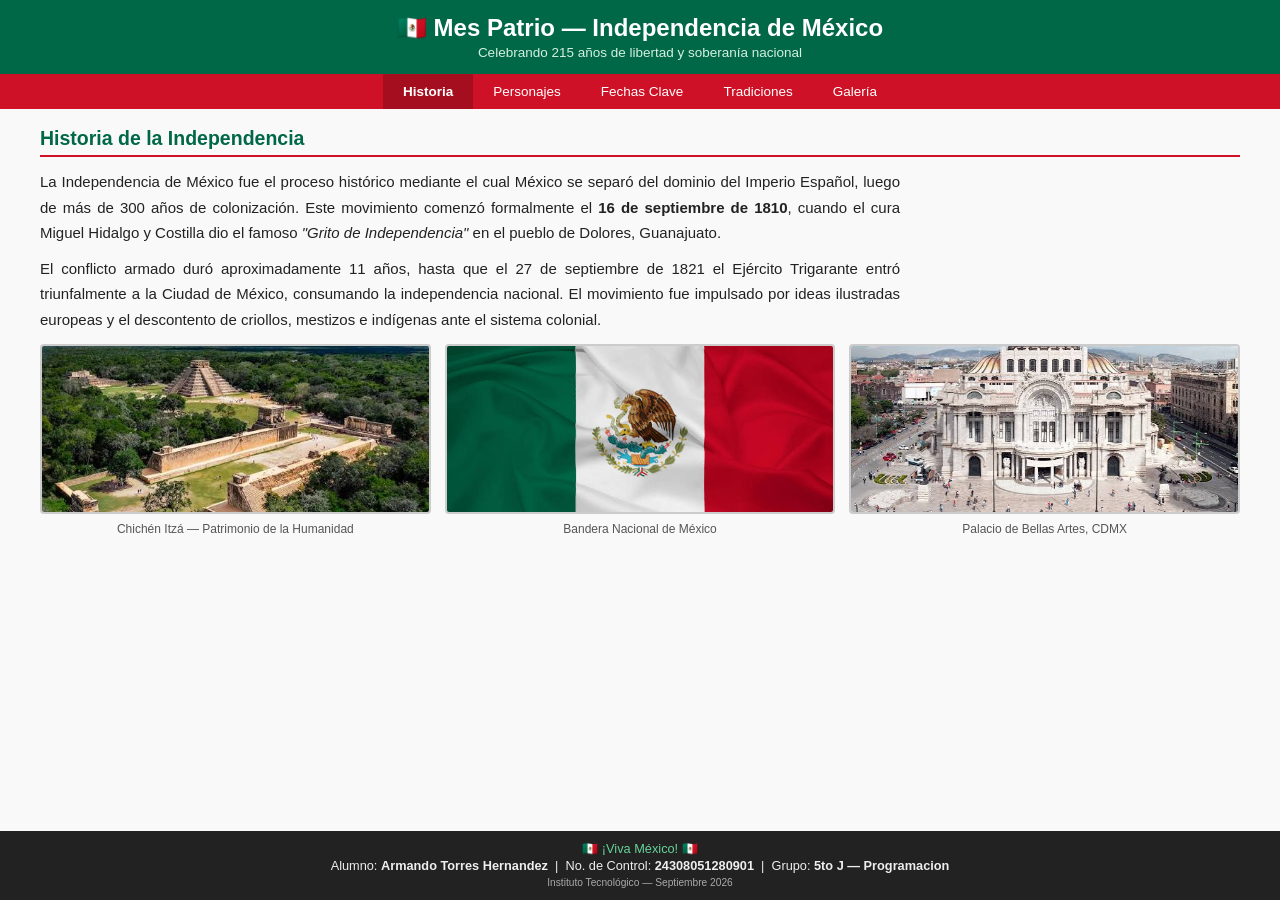
==== index.html @ 2c3e9cab "Add files via upload" ====
<!DOCTYPE html>
<html lang="es">
<head>
  <meta charset="UTF-8" />
  <meta name="viewport" content="width=device-width, initial-scale=1.0" />
  <title>Independencia de México - Mes Patrio</title>

  <style>
    * {
      margin: 0;
      padding: 0;
      box-sizing: border-box;
    }

    /* La página ocupa exactamente la ventana, sin scroll */
    html, body {
      height: 100%;
      overflow: hidden;
      font-family: Arial, sans-serif;
      font-size: 15px;
      color: #222;
      background-color: #f9f9f9;
    }

    /* Layout vertical fijo */
    body {
      display: flex;
      flex-direction: column;
    }

    /* ===== ENCABEZADO ===== */
    header {
      background-color: #006847;
      color: white;
      text-align: center;
      padding: 14px 20px;
      flex-shrink: 0;
    }

    header h1 {
      font-size: 1.6em;
      margin-bottom: 3px;
    }

    header p {
      font-size: 0.9em;
      color: #d4f0e0;
    }

    /* ===== BARRA DE NAVEGACIÓN ===== */
    nav {
      background-color: #ce1126;
      display: flex;
      justify-content: center;
      flex-shrink: 0;
    }

    nav a {
      color: white;
      text-decoration: none;
      padding: 10px 20px;
      font-size: 0.9em;
      cursor: pointer;
      display: inline-block;
    }

    nav a:hover {
      background-color: #a50e1f;
    }

    nav a.activo {
      background-color: #a50e1f;
      font-weight: bold;
    }

    /* ===== ÁREA DE CONTENIDO (ocupa el espacio que queda) ===== */
    main {
      flex: 1;
      overflow: hidden;        /* el main NO tiene scroll */
      position: relative;
    }

    /* Cada sección ocupa todo el main y se oculta por defecto */
    .seccion {
      display: none;
      height: 100%;
      padding: 18px 40px;
      overflow-y: auto;        /* si el contenido es largo, scroll interno */
    }

    .seccion.visible {
      display: block;
    }

    .seccion h2 {
      font-size: 1.3em;
      color: #006847;
      border-bottom: 2px solid #ce1126;
      padding-bottom: 5px;
      margin-bottom: 12px;
    }

    .seccion p {
      line-height: 1.7;
      margin-bottom: 10px;
      text-align: justify;
      max-width: 860px;
    }

    /* Imágenes en fila */
    .img-bloque {
      display: flex;
      gap: 14px;
      margin-top: 12px;
      flex-wrap: wrap;
    }

    .img-bloque figure {
      flex: 1;
      min-width: 180px;
      text-align: center;
    }

    .img-bloque figure img {
      width: 100%;
      height: 170px;
      object-fit: cover;
      border: 2px solid #ccc;
      border-radius: 4px;
    }

    .img-bloque figure figcaption {
      font-size: 0.8em;
      color: #555;
      margin-top: 5px;
    }

    /* Lista personajes */
    .lista-personajes {
      list-style: disc;
      padding-left: 22px;
      line-height: 2;
    }

    .lista-personajes li span {
      font-weight: bold;
      color: #006847;
    }

    /* Tabla */
    table {
      width: 100%;
      border-collapse: collapse;
      margin-top: 12px;
    }

    table th {
      background-color: #006847;
      color: white;
      padding: 9px;
      text-align: left;
    }

    table td {
      padding: 9px;
      border-bottom: 1px solid #ddd;
    }

    table tr:nth-child(even) {
      background-color: #f0f0f0;
    }

    /* ===== FOOTER ===== */
    footer {
      background-color: #222;
      color: #eee;
      text-align: center;
      padding: 10px 20px;
      font-size: 0.85em;
      flex-shrink: 0;
    }

    footer p {
      margin-bottom: 2px;
    }

    footer .verde {
      color: #66d49a;
    }
  </style>
</head>
<body>

  <!-- ENCABEZADO -->
  <header>
    <h1>🇲🇽 Mes Patrio — Independencia de México</h1>
    <p>Celebrando 215 años de libertad y soberanía nacional</p>
  </header>

  <!-- BARRA DE NAVEGACIÓN -->
  <nav>
    <a onclick="mostrar('historia')"    id="tab-historia"     class="activo">Historia</a>
    <a onclick="mostrar('personajes')"  id="tab-personajes">Personajes</a>
    <a onclick="mostrar('fechas')"      id="tab-fechas">Fechas Clave</a>
    <a onclick="mostrar('tradiciones')" id="tab-tradiciones">Tradiciones</a>
    <a onclick="mostrar('galeria')"     id="tab-galeria">Galería</a>
  </nav>

  <!-- CUERPO PRINCIPAL -->
  <main>

    <!-- SECCIÓN 1: Historia -->
    <div class="seccion visible" id="historia">
      <h2>Historia de la Independencia</h2>
      <p>
        La Independencia de México fue el proceso histórico mediante el cual México se separó
        del dominio del Imperio Español, luego de más de 300 años de colonización. Este movimiento
        comenzó formalmente el <strong>16 de septiembre de 1810</strong>, cuando el cura Miguel
        Hidalgo y Costilla dio el famoso <em>"Grito de Independencia"</em> en el pueblo de Dolores,
        Guanajuato.
      </p>
      <p>
        El conflicto armado duró aproximadamente 11 años, hasta que el 27 de septiembre de 1821
        el Ejército Trigarante entró triunfalmente a la Ciudad de México, consumando la
        independencia nacional. El movimiento fue impulsado por ideas ilustradas europeas y el
        descontento de criollos, mestizos e indígenas ante el sistema colonial.
      </p>
      <div class="img-bloque">
        <figure>
          <img src="chichen.png" alt="Chichen Itza" />
          <figcaption>Chichén Itzá — Patrimonio de la Humanidad</figcaption>
        </figure>
        <figure>
          <img src="bandera.png" alt="Bandera de México" />
          <figcaption>Bandera Nacional de México</figcaption>
        </figure>
        <figure>
          <img src="palacio.png" alt="Palacio de Bellas Artes" />
          <figcaption>Palacio de Bellas Artes, CDMX</figcaption>
        </figure>
      </div>
    </div>

    <!-- SECCIÓN 2: Personajes -->
    <div class="seccion" id="personajes">
      <h2>Personajes Principales</h2>
      <p>Muchos hombres y mujeres participaron en la lucha por la independencia. Los más destacados fueron:</p>
      <ul class="lista-personajes">
        <li><span>Miguel Hidalgo y Costilla</span> — Cura de Dolores, dio inicio al movimiento el 16 de septiembre de 1810.</li>
        <li><span>José María Morelos y Pavón</span> — Caudillo militar que dirigió la causa tras la muerte de Hidalgo.</li>
        <li><span>Ignacio Allende</span> — Capitán del ejército criollo, aliado clave de Hidalgo.</li>
        <li><span>Josefa Ortiz de Domínguez</span> — "La Corregidora", heroína que alertó a los conspiradores.</li>
        <li><span>Vicente Guerrero</span> — Insurgente que continuó la lucha hasta la consumación.</li>
        <li><span>Agustín de Iturbide</span> — Firmó el Plan de Iguala y consumó la independencia en 1821.</li>
      </ul>
    </div>

    <!-- SECCIÓN 3: Fechas Clave -->
    <div class="seccion" id="fechas">
      <h2>Fechas Clave</h2>
      <p>A continuación se presentan los eventos más importantes del proceso de independencia:</p>
      <table>
        <thead>
          <tr>
            <th>Fecha</th>
            <th>Evento</th>
          </tr>
        </thead>
        <tbody>
          <tr>
            <td>16 de septiembre de 1810</td>
            <td>Grito de Independencia en Dolores, Guanajuato</td>
          </tr>
          <tr>
            <td>30 de julio de 1811</td>
            <td>Fusilamiento de Miguel Hidalgo en Chihuahua</td>
          </tr>
          <tr>
            <td>6 de noviembre de 1813</td>
            <td>Solemne Acta de la Declaración de Independencia de la América Septentrional</td>
          </tr>
          <tr>
            <td>22 de diciembre de 1815</td>
            <td>Fusilamiento de José María Morelos en Ecatepec</td>
          </tr>
          <tr>
            <td>24 de febrero de 1821</td>
            <td>Proclamación del Plan de Iguala por Agustín de Iturbide</td>
          </tr>
          <tr>
            <td>27 de septiembre de 1821</td>
            <td>Consumación de la Independencia — Entrada del Ejército Trigarante a la CDMX</td>
          </tr>
        </tbody>
      </table>
    </div>

    <!-- SECCIÓN 4: Tradiciones -->
    <div class="seccion" id="tradiciones">
      <h2>Tradiciones del Mes Patrio</h2>
      <p>
        Cada año, durante el mes de septiembre, los mexicanos conmemoran la independencia con
        diversas celebraciones que reflejan el orgullo y la identidad nacional.
      </p>
      <p>
        <strong>El Grito de Independencia</strong> es la celebración más importante, que se lleva
        a cabo la noche del 15 de septiembre en el Zócalo de la Ciudad de México, donde el
        Presidente de la República repite las palabras de Hidalgo ante miles de personas.
      </p>
      <p>
        También se realizan <strong>desfiles militares y cívicos</strong> el 16 de septiembre,
        juegos pirotécnicos, verbenas populares con música, gastronomía típica como chiles en
        nogada, pozole y tostadas, así como decoración con los colores verde, blanco y rojo
        en calles, escuelas y hogares.
      </p>
    </div>

    <!-- SECCIÓN 5: Galería -->
    <div class="seccion" id="galeria">
      <h2>Galería</h2>
      <div class="img-bloque">
        <figure>
          <img src="angel.png" alt="Ángel de la Independencia" />
          <figcaption>Ángel de la Independencia, CDMX</figcaption>
        </figure>
        <figure>
          <img src="miguel.png" alt="Miguel Hidalgo" />
          <figcaption>Miguel Hidalgo y Costilla</figcaption>
        </figure>
        <figure>
          <img src="mural.png" alt="Mural de Diego Rivera" />
          <figcaption>Mural histórico de Diego Rivera — Palacio Nacional</figcaption>
        </figure>
      </div>
    </div>

  </main>

  <!-- FOOTER -->
  <footer>
    <p class="verde">🇲🇽 ¡Viva México! 🇲🇽</p>
    <p>Alumno: <strong>Armando Torres Hernandez</strong> &nbsp;|&nbsp; No. de Control: <strong>24308051280901</strong> &nbsp;|&nbsp; Grupo: <strong>5to J — Programacion</strong></p>
    <p style="margin-top: 4px; font-size: 0.8em; color: #aaa;">Instituto Tecnológico — Septiembre 2026</p>
  </footer>

  <!-- JAVASCRIPT: cambia secciones sin scroll -->
  <script>
    function mostrar(id) {
      // Ocultar todas las secciones
      var secciones = document.querySelectorAll('.seccion');
      secciones.forEach(function(s) {
        s.classList.remove('visible');
      });

      // Quitar clase activo de todos los tabs
      var tabs = document.querySelectorAll('nav a');
      tabs.forEach(function(t) {
        t.classList.remove('activo');
      });

      // Mostrar la sección seleccionada
      document.getElementById(id).classList.add('visible');

      // Marcar el tab activo
      document.getElementById('tab-' + id).classList.add('activo');
    }
  </script>

</body>
</html>
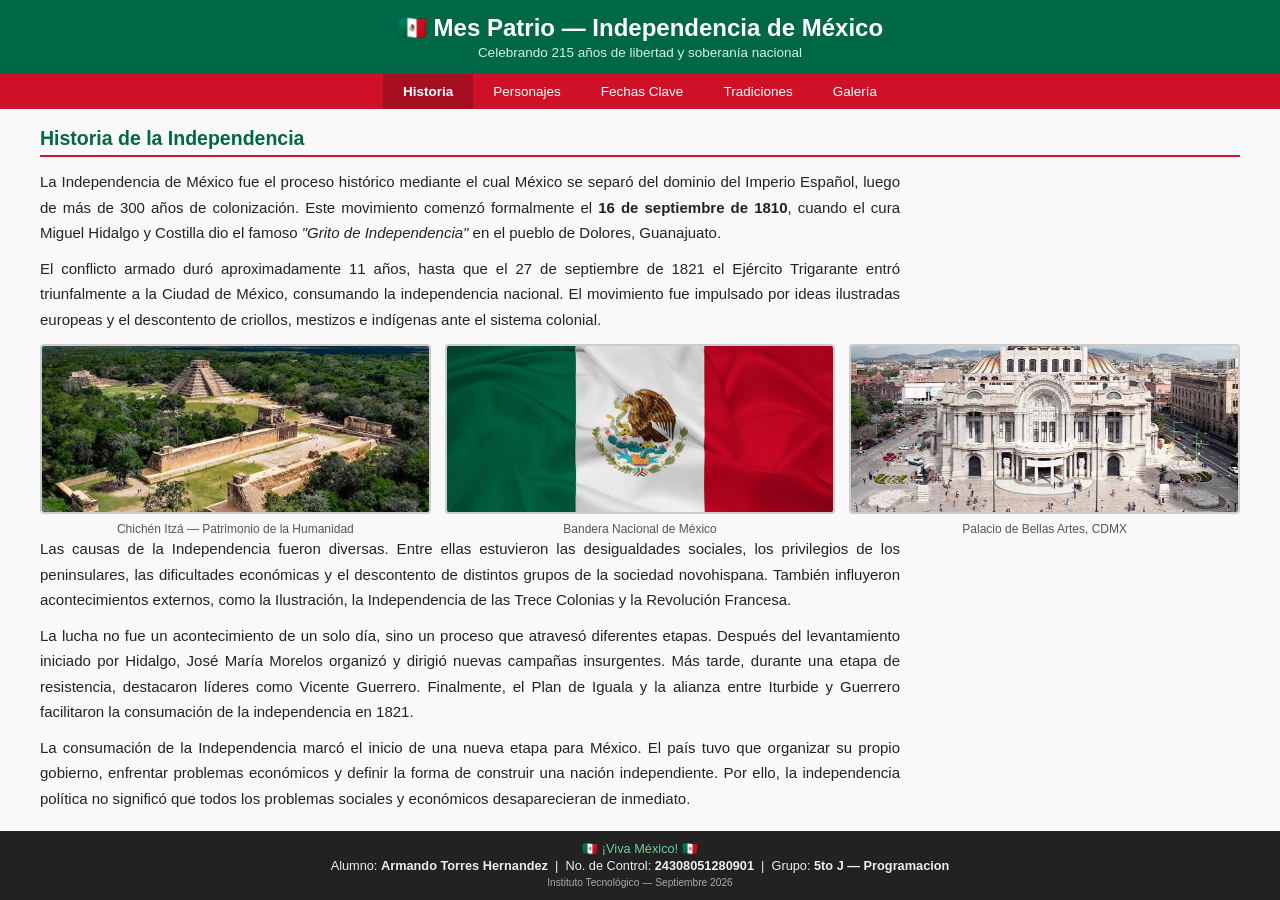
==== commit 946dbee7: "Update index.html" ====
--- a/index.html
+++ b/index.html
@@ -239,6 +239,27 @@
           <figcaption>Palacio de Bellas Artes, CDMX</figcaption>
         </figure>
       </div>
+
+      <!-- INFORMACIÓN ADICIONAL AGREGADA -->
+      <p>
+        Las causas de la Independencia fueron diversas. Entre ellas estuvieron las desigualdades
+        sociales, los privilegios de los peninsulares, las dificultades económicas y el descontento
+        de distintos grupos de la sociedad novohispana. También influyeron acontecimientos externos,
+        como la Ilustración, la Independencia de las Trece Colonias y la Revolución Francesa.
+      </p>
+      <p>
+        La lucha no fue un acontecimiento de un solo día, sino un proceso que atravesó diferentes
+        etapas. Después del levantamiento iniciado por Hidalgo, José María Morelos organizó y dirigió
+        nuevas campañas insurgentes. Más tarde, durante una etapa de resistencia, destacaron líderes
+        como Vicente Guerrero. Finalmente, el Plan de Iguala y la alianza entre Iturbide y Guerrero
+        facilitaron la consumación de la independencia en 1821.
+      </p>
+      <p>
+        La consumación de la Independencia marcó el inicio de una nueva etapa para México. El país
+        tuvo que organizar su propio gobierno, enfrentar problemas económicos y definir la forma de
+        construir una nación independiente. Por ello, la independencia política no significó que todos
+        los problemas sociales y económicos desaparecieran de inmediato.
+      </p>
     </div>
 
     <!-- SECCIÓN 2: Personajes -->
@@ -253,6 +274,21 @@
         <li><span>Vicente Guerrero</span> — Insurgente que continuó la lucha hasta la consumación.</li>
         <li><span>Agustín de Iturbide</span> — Firmó el Plan de Iguala y consumó la independencia en 1821.</li>
       </ul>
+
+      <!-- INFORMACIÓN ADICIONAL AGREGADA -->
+      <p>
+        Además de los personajes mencionados, participaron muchas otras personas que contribuyeron
+        al movimiento insurgente. Entre ellas estuvieron Leona Vicario, quien apoyó a los insurgentes,
+        y Guadalupe Victoria, quien continuó la lucha y posteriormente participó en la vida política
+        del México independiente.
+      </p>
+      <p>
+        Miguel Hidalgo destacó por iniciar el levantamiento; Morelos organizó campañas militares y
+        presentó el documento conocido como <strong>Sentimientos de la Nación</strong>; Josefa Ortiz
+        de Domínguez colaboró con los conspiradores; y Vicente Guerrero mantuvo la resistencia en
+        una etapa difícil del movimiento. La participación de estos personajes muestra que la
+        independencia fue resultado de la intervención de distintos grupos y líderes.
+      </p>
     </div>
 
     <!-- SECCIÓN 3: Fechas Clave -->
@@ -291,6 +327,28 @@
             <td>27 de septiembre de 1821</td>
             <td>Consumación de la Independencia — Entrada del Ejército Trigarante a la CDMX</td>
           </tr>
+
+          <!-- FECHAS ADICIONALES AGREGADAS -->
+          <tr>
+            <td>19 de septiembre de 1808</td>
+            <td>Inicio de una importante crisis política en Nueva España relacionada con la situación de la monarquía española.</td>
+          </tr>
+          <tr>
+            <td>14 de septiembre de 1813</td>
+            <td>Morelos inauguró el Congreso de Chilpancingo.</td>
+          </tr>
+          <tr>
+            <td>14 de septiembre de 1813</td>
+            <td>Morelos presentó los <strong>Sentimientos de la Nación</strong>, documento fundamental del movimiento insurgente.</td>
+          </tr>
+          <tr>
+            <td>22 de octubre de 1814</td>
+            <td>Se promulgó el Decreto Constitucional para la Libertad de la América Mexicana, conocido como Constitución de Apatzingán.</td>
+          </tr>
+          <tr>
+            <td>24 de agosto de 1821</td>
+            <td>Se firmaron los Tratados de Córdoba, relacionados con la consumación de la independencia.</td>
+          </tr>
         </tbody>
       </table>
     </div>
@@ -313,6 +371,26 @@
         nogada, pozole y tostadas, así como decoración con los colores verde, blanco y rojo
         en calles, escuelas y hogares.
       </p>
+
+      <!-- INFORMACIÓN ADICIONAL AGREGADA -->
+      <p>
+        Durante estas fechas también es común que las familias se reúnan para compartir alimentos
+        tradicionales y que las escuelas organicen actividades relacionadas con la historia de
+        México. Las plazas y edificios públicos suelen decorarse con motivos patrios, banderas y
+        elementos representativos de la identidad nacional.
+      </p>
+      <p>
+        El <strong>15 de septiembre</strong> se realizan ceremonias del Grito de Independencia,
+        mientras que el <strong>16 de septiembre</strong> se conmemora el inicio del movimiento de
+        1810. Estas dos fechas están estrechamente relacionadas, aunque representan momentos
+        diferentes dentro de la conmemoración nacional.
+      </p>
+      <p>
+        Los símbolos patrios, como la bandera, el escudo y el himno nacional, tienen una presencia
+        importante durante las celebraciones. El Mes Patrio también es una oportunidad para conocer
+        la historia del país y reflexionar sobre los valores de libertad, soberanía, identidad y
+        participación ciudadana.
+      </p>
     </div>
 
     <!-- SECCIÓN 5: Galería -->
@@ -332,6 +410,15 @@
           <figcaption>Mural histórico de Diego Rivera — Palacio Nacional</figcaption>
         </figure>
       </div>
+
+      <!-- INFORMACIÓN ADICIONAL AGREGADA -->
+      <p>
+        Las imágenes de esta galería representan diferentes elementos relacionados con la historia
+        y la identidad de México. El Ángel de la Independencia es uno de los monumentos más
+        reconocidos del país; Miguel Hidalgo representa el inicio del movimiento insurgente; y los
+        murales históricos permiten conocer distintas interpretaciones artísticas de la historia
+        nacional.
+      </p>
     </div>
 
   </main>
@@ -367,4 +454,4 @@
   </script>
 
 </body>
-</html>+</html>
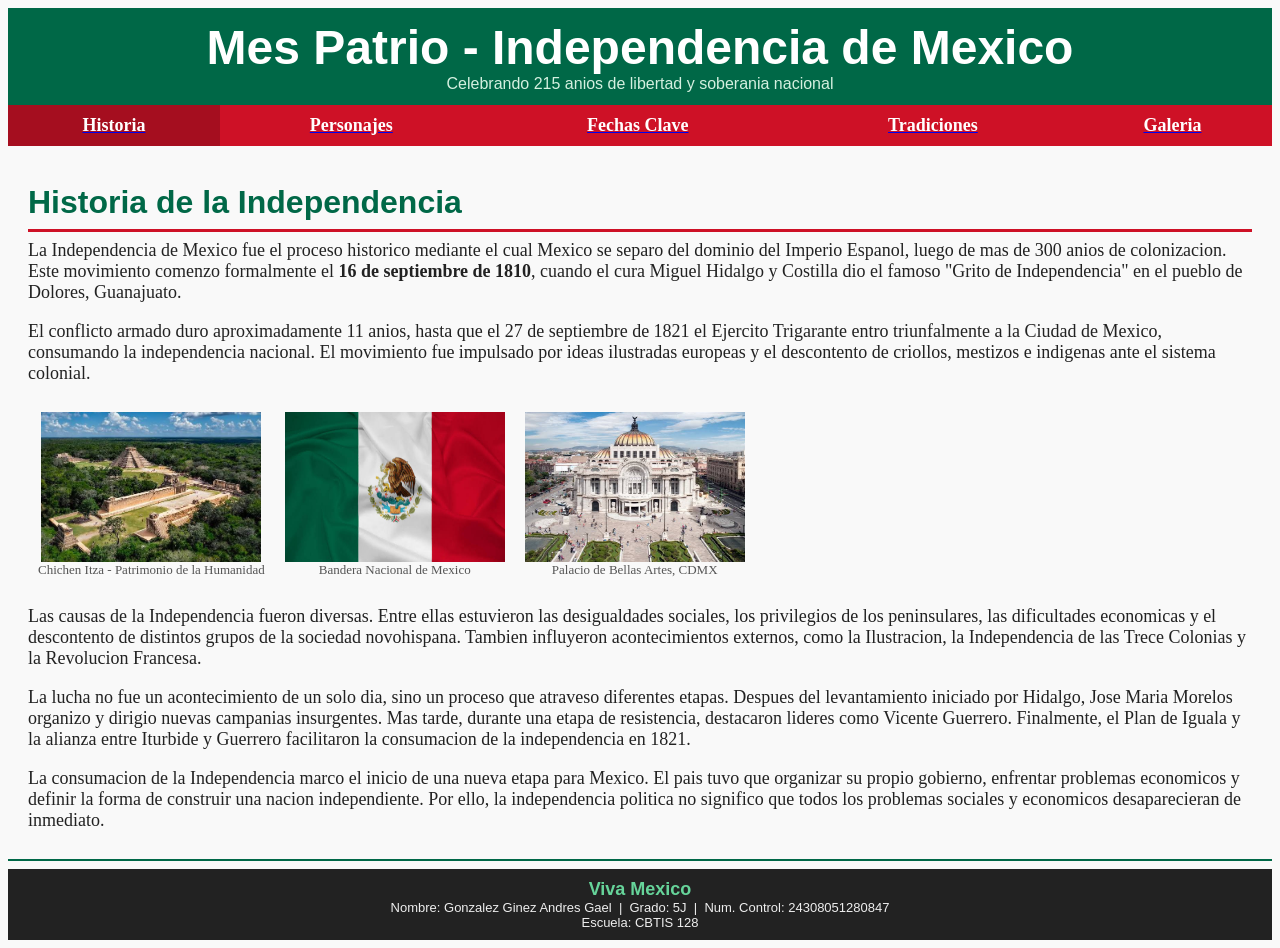
==== commit 7b9e3884: "Add files via upload" ====
--- a/index.html
+++ b/index.html
@@ -1,457 +1,103 @@
-<!DOCTYPE html>
-<html lang="es">
-<head>
-  <meta charset="UTF-8" />
-  <meta name="viewport" content="width=device-width, initial-scale=1.0" />
-  <title>Independencia de México - Mes Patrio</title>
-
-  <style>
-    * {
-      margin: 0;
-      padding: 0;
-      box-sizing: border-box;
-    }
-
-    /* La página ocupa exactamente la ventana, sin scroll */
-    html, body {
-      height: 100%;
-      overflow: hidden;
-      font-family: Arial, sans-serif;
-      font-size: 15px;
-      color: #222;
-      background-color: #f9f9f9;
-    }
-
-    /* Layout vertical fijo */
-    body {
-      display: flex;
-      flex-direction: column;
-    }
-
-    /* ===== ENCABEZADO ===== */
-    header {
-      background-color: #006847;
-      color: white;
-      text-align: center;
-      padding: 14px 20px;
-      flex-shrink: 0;
-    }
-
-    header h1 {
-      font-size: 1.6em;
-      margin-bottom: 3px;
-    }
-
-    header p {
-      font-size: 0.9em;
-      color: #d4f0e0;
-    }
-
-    /* ===== BARRA DE NAVEGACIÓN ===== */
-    nav {
-      background-color: #ce1126;
-      display: flex;
-      justify-content: center;
-      flex-shrink: 0;
-    }
-
-    nav a {
-      color: white;
-      text-decoration: none;
-      padding: 10px 20px;
-      font-size: 0.9em;
-      cursor: pointer;
-      display: inline-block;
-    }
-
-    nav a:hover {
-      background-color: #a50e1f;
-    }
-
-    nav a.activo {
-      background-color: #a50e1f;
-      font-weight: bold;
-    }
-
-    /* ===== ÁREA DE CONTENIDO (ocupa el espacio que queda) ===== */
-    main {
-      flex: 1;
-      overflow: hidden;        /* el main NO tiene scroll */
-      position: relative;
-    }
-
-    /* Cada sección ocupa todo el main y se oculta por defecto */
-    .seccion {
-      display: none;
-      height: 100%;
-      padding: 18px 40px;
-      overflow-y: auto;        /* si el contenido es largo, scroll interno */
-    }
-
-    .seccion.visible {
-      display: block;
-    }
-
-    .seccion h2 {
-      font-size: 1.3em;
-      color: #006847;
-      border-bottom: 2px solid #ce1126;
-      padding-bottom: 5px;
-      margin-bottom: 12px;
-    }
-
-    .seccion p {
-      line-height: 1.7;
-      margin-bottom: 10px;
-      text-align: justify;
-      max-width: 860px;
-    }
-
-    /* Imágenes en fila */
-    .img-bloque {
-      display: flex;
-      gap: 14px;
-      margin-top: 12px;
-      flex-wrap: wrap;
-    }
-
-    .img-bloque figure {
-      flex: 1;
-      min-width: 180px;
-      text-align: center;
-    }
-
-    .img-bloque figure img {
-      width: 100%;
-      height: 170px;
-      object-fit: cover;
-      border: 2px solid #ccc;
-      border-radius: 4px;
-    }
-
-    .img-bloque figure figcaption {
-      font-size: 0.8em;
-      color: #555;
-      margin-top: 5px;
-    }
-
-    /* Lista personajes */
-    .lista-personajes {
-      list-style: disc;
-      padding-left: 22px;
-      line-height: 2;
-    }
-
-    .lista-personajes li span {
-      font-weight: bold;
-      color: #006847;
-    }
-
-    /* Tabla */
-    table {
-      width: 100%;
-      border-collapse: collapse;
-      margin-top: 12px;
-    }
-
-    table th {
-      background-color: #006847;
-      color: white;
-      padding: 9px;
-      text-align: left;
-    }
-
-    table td {
-      padding: 9px;
-      border-bottom: 1px solid #ddd;
-    }
-
-    table tr:nth-child(even) {
-      background-color: #f0f0f0;
-    }
-
-    /* ===== FOOTER ===== */
-    footer {
-      background-color: #222;
-      color: #eee;
-      text-align: center;
-      padding: 10px 20px;
-      font-size: 0.85em;
-      flex-shrink: 0;
-    }
-
-    footer p {
-      margin-bottom: 2px;
-    }
-
-    footer .verde {
-      color: #66d49a;
-    }
-  </style>
-</head>
-<body>
-
-  <!-- ENCABEZADO -->
-  <header>
-    <h1>🇲🇽 Mes Patrio — Independencia de México</h1>
-    <p>Celebrando 215 años de libertad y soberanía nacional</p>
-  </header>
-
-  <!-- BARRA DE NAVEGACIÓN -->
-  <nav>
-    <a onclick="mostrar('historia')"    id="tab-historia"     class="activo">Historia</a>
-    <a onclick="mostrar('personajes')"  id="tab-personajes">Personajes</a>
-    <a onclick="mostrar('fechas')"      id="tab-fechas">Fechas Clave</a>
-    <a onclick="mostrar('tradiciones')" id="tab-tradiciones">Tradiciones</a>
-    <a onclick="mostrar('galeria')"     id="tab-galeria">Galería</a>
-  </nav>
-
-  <!-- CUERPO PRINCIPAL -->
-  <main>
-
-    <!-- SECCIÓN 1: Historia -->
-    <div class="seccion visible" id="historia">
-      <h2>Historia de la Independencia</h2>
-      <p>
-        La Independencia de México fue el proceso histórico mediante el cual México se separó
-        del dominio del Imperio Español, luego de más de 300 años de colonización. Este movimiento
-        comenzó formalmente el <strong>16 de septiembre de 1810</strong>, cuando el cura Miguel
-        Hidalgo y Costilla dio el famoso <em>"Grito de Independencia"</em> en el pueblo de Dolores,
-        Guanajuato.
-      </p>
-      <p>
-        El conflicto armado duró aproximadamente 11 años, hasta que el 27 de septiembre de 1821
-        el Ejército Trigarante entró triunfalmente a la Ciudad de México, consumando la
-        independencia nacional. El movimiento fue impulsado por ideas ilustradas europeas y el
-        descontento de criollos, mestizos e indígenas ante el sistema colonial.
-      </p>
-      <div class="img-bloque">
-        <figure>
-          <img src="chichen.png" alt="Chichen Itza" />
-          <figcaption>Chichén Itzá — Patrimonio de la Humanidad</figcaption>
-        </figure>
-        <figure>
-          <img src="bandera.png" alt="Bandera de México" />
-          <figcaption>Bandera Nacional de México</figcaption>
-        </figure>
-        <figure>
-          <img src="palacio.png" alt="Palacio de Bellas Artes" />
-          <figcaption>Palacio de Bellas Artes, CDMX</figcaption>
-        </figure>
-      </div>
-
-      <!-- INFORMACIÓN ADICIONAL AGREGADA -->
-      <p>
-        Las causas de la Independencia fueron diversas. Entre ellas estuvieron las desigualdades
-        sociales, los privilegios de los peninsulares, las dificultades económicas y el descontento
-        de distintos grupos de la sociedad novohispana. También influyeron acontecimientos externos,
-        como la Ilustración, la Independencia de las Trece Colonias y la Revolución Francesa.
-      </p>
-      <p>
-        La lucha no fue un acontecimiento de un solo día, sino un proceso que atravesó diferentes
-        etapas. Después del levantamiento iniciado por Hidalgo, José María Morelos organizó y dirigió
-        nuevas campañas insurgentes. Más tarde, durante una etapa de resistencia, destacaron líderes
-        como Vicente Guerrero. Finalmente, el Plan de Iguala y la alianza entre Iturbide y Guerrero
-        facilitaron la consumación de la independencia en 1821.
-      </p>
-      <p>
-        La consumación de la Independencia marcó el inicio de una nueva etapa para México. El país
-        tuvo que organizar su propio gobierno, enfrentar problemas económicos y definir la forma de
-        construir una nación independiente. Por ello, la independencia política no significó que todos
-        los problemas sociales y económicos desaparecieran de inmediato.
-      </p>
-    </div>
-
-    <!-- SECCIÓN 2: Personajes -->
-    <div class="seccion" id="personajes">
-      <h2>Personajes Principales</h2>
-      <p>Muchos hombres y mujeres participaron en la lucha por la independencia. Los más destacados fueron:</p>
-      <ul class="lista-personajes">
-        <li><span>Miguel Hidalgo y Costilla</span> — Cura de Dolores, dio inicio al movimiento el 16 de septiembre de 1810.</li>
-        <li><span>José María Morelos y Pavón</span> — Caudillo militar que dirigió la causa tras la muerte de Hidalgo.</li>
-        <li><span>Ignacio Allende</span> — Capitán del ejército criollo, aliado clave de Hidalgo.</li>
-        <li><span>Josefa Ortiz de Domínguez</span> — "La Corregidora", heroína que alertó a los conspiradores.</li>
-        <li><span>Vicente Guerrero</span> — Insurgente que continuó la lucha hasta la consumación.</li>
-        <li><span>Agustín de Iturbide</span> — Firmó el Plan de Iguala y consumó la independencia en 1821.</li>
-      </ul>
-
-      <!-- INFORMACIÓN ADICIONAL AGREGADA -->
-      <p>
-        Además de los personajes mencionados, participaron muchas otras personas que contribuyeron
-        al movimiento insurgente. Entre ellas estuvieron Leona Vicario, quien apoyó a los insurgentes,
-        y Guadalupe Victoria, quien continuó la lucha y posteriormente participó en la vida política
-        del México independiente.
-      </p>
-      <p>
-        Miguel Hidalgo destacó por iniciar el levantamiento; Morelos organizó campañas militares y
-        presentó el documento conocido como <strong>Sentimientos de la Nación</strong>; Josefa Ortiz
-        de Domínguez colaboró con los conspiradores; y Vicente Guerrero mantuvo la resistencia en
-        una etapa difícil del movimiento. La participación de estos personajes muestra que la
-        independencia fue resultado de la intervención de distintos grupos y líderes.
-      </p>
-    </div>
-
-    <!-- SECCIÓN 3: Fechas Clave -->
-    <div class="seccion" id="fechas">
-      <h2>Fechas Clave</h2>
-      <p>A continuación se presentan los eventos más importantes del proceso de independencia:</p>
-      <table>
-        <thead>
-          <tr>
-            <th>Fecha</th>
-            <th>Evento</th>
-          </tr>
-        </thead>
-        <tbody>
-          <tr>
-            <td>16 de septiembre de 1810</td>
-            <td>Grito de Independencia en Dolores, Guanajuato</td>
-          </tr>
-          <tr>
-            <td>30 de julio de 1811</td>
-            <td>Fusilamiento de Miguel Hidalgo en Chihuahua</td>
-          </tr>
-          <tr>
-            <td>6 de noviembre de 1813</td>
-            <td>Solemne Acta de la Declaración de Independencia de la América Septentrional</td>
-          </tr>
-          <tr>
-            <td>22 de diciembre de 1815</td>
-            <td>Fusilamiento de José María Morelos en Ecatepec</td>
-          </tr>
-          <tr>
-            <td>24 de febrero de 1821</td>
-            <td>Proclamación del Plan de Iguala por Agustín de Iturbide</td>
-          </tr>
-          <tr>
-            <td>27 de septiembre de 1821</td>
-            <td>Consumación de la Independencia — Entrada del Ejército Trigarante a la CDMX</td>
-          </tr>
-
-          <!-- FECHAS ADICIONALES AGREGADAS -->
-          <tr>
-            <td>19 de septiembre de 1808</td>
-            <td>Inicio de una importante crisis política en Nueva España relacionada con la situación de la monarquía española.</td>
-          </tr>
-          <tr>
-            <td>14 de septiembre de 1813</td>
-            <td>Morelos inauguró el Congreso de Chilpancingo.</td>
-          </tr>
-          <tr>
-            <td>14 de septiembre de 1813</td>
-            <td>Morelos presentó los <strong>Sentimientos de la Nación</strong>, documento fundamental del movimiento insurgente.</td>
-          </tr>
-          <tr>
-            <td>22 de octubre de 1814</td>
-            <td>Se promulgó el Decreto Constitucional para la Libertad de la América Mexicana, conocido como Constitución de Apatzingán.</td>
-          </tr>
-          <tr>
-            <td>24 de agosto de 1821</td>
-            <td>Se firmaron los Tratados de Córdoba, relacionados con la consumación de la independencia.</td>
-          </tr>
-        </tbody>
-      </table>
-    </div>
-
-    <!-- SECCIÓN 4: Tradiciones -->
-    <div class="seccion" id="tradiciones">
-      <h2>Tradiciones del Mes Patrio</h2>
-      <p>
-        Cada año, durante el mes de septiembre, los mexicanos conmemoran la independencia con
-        diversas celebraciones que reflejan el orgullo y la identidad nacional.
-      </p>
-      <p>
-        <strong>El Grito de Independencia</strong> es la celebración más importante, que se lleva
-        a cabo la noche del 15 de septiembre en el Zócalo de la Ciudad de México, donde el
-        Presidente de la República repite las palabras de Hidalgo ante miles de personas.
-      </p>
-      <p>
-        También se realizan <strong>desfiles militares y cívicos</strong> el 16 de septiembre,
-        juegos pirotécnicos, verbenas populares con música, gastronomía típica como chiles en
-        nogada, pozole y tostadas, así como decoración con los colores verde, blanco y rojo
-        en calles, escuelas y hogares.
-      </p>
-
-      <!-- INFORMACIÓN ADICIONAL AGREGADA -->
-      <p>
-        Durante estas fechas también es común que las familias se reúnan para compartir alimentos
-        tradicionales y que las escuelas organicen actividades relacionadas con la historia de
-        México. Las plazas y edificios públicos suelen decorarse con motivos patrios, banderas y
-        elementos representativos de la identidad nacional.
-      </p>
-      <p>
-        El <strong>15 de septiembre</strong> se realizan ceremonias del Grito de Independencia,
-        mientras que el <strong>16 de septiembre</strong> se conmemora el inicio del movimiento de
-        1810. Estas dos fechas están estrechamente relacionadas, aunque representan momentos
-        diferentes dentro de la conmemoración nacional.
-      </p>
-      <p>
-        Los símbolos patrios, como la bandera, el escudo y el himno nacional, tienen una presencia
-        importante durante las celebraciones. El Mes Patrio también es una oportunidad para conocer
-        la historia del país y reflexionar sobre los valores de libertad, soberanía, identidad y
-        participación ciudadana.
-      </p>
-    </div>
-
-    <!-- SECCIÓN 5: Galería -->
-    <div class="seccion" id="galeria">
-      <h2>Galería</h2>
-      <div class="img-bloque">
-        <figure>
-          <img src="angel.png" alt="Ángel de la Independencia" />
-          <figcaption>Ángel de la Independencia, CDMX</figcaption>
-        </figure>
-        <figure>
-          <img src="miguel.png" alt="Miguel Hidalgo" />
-          <figcaption>Miguel Hidalgo y Costilla</figcaption>
-        </figure>
-        <figure>
-          <img src="mural.png" alt="Mural de Diego Rivera" />
-          <figcaption>Mural histórico de Diego Rivera — Palacio Nacional</figcaption>
-        </figure>
-      </div>
-
-      <!-- INFORMACIÓN ADICIONAL AGREGADA -->
-      <p>
-        Las imágenes de esta galería representan diferentes elementos relacionados con la historia
-        y la identidad de México. El Ángel de la Independencia es uno de los monumentos más
-        reconocidos del país; Miguel Hidalgo representa el inicio del movimiento insurgente; y los
-        murales históricos permiten conocer distintas interpretaciones artísticas de la historia
-        nacional.
-      </p>
-    </div>
-
-  </main>
-
-  <!-- FOOTER -->
-  <footer>
-    <p class="verde">🇲🇽 ¡Viva México! 🇲🇽</p>
-    <p>Alumno: <strong>Armando Torres Hernandez</strong> &nbsp;|&nbsp; No. de Control: <strong>24308051280901</strong> &nbsp;|&nbsp; Grupo: <strong>5to J — Programacion</strong></p>
-    <p style="margin-top: 4px; font-size: 0.8em; color: #aaa;">Instituto Tecnológico — Septiembre 2026</p>
-  </footer>
-
-  <!-- JAVASCRIPT: cambia secciones sin scroll -->
-  <script>
-    function mostrar(id) {
-      // Ocultar todas las secciones
-      var secciones = document.querySelectorAll('.seccion');
-      secciones.forEach(function(s) {
-        s.classList.remove('visible');
-      });
-
-      // Quitar clase activo de todos los tabs
-      var tabs = document.querySelectorAll('nav a');
-      tabs.forEach(function(t) {
-        t.classList.remove('activo');
-      });
-
-      // Mostrar la sección seleccionada
-      document.getElementById(id).classList.add('visible');
-
-      // Marcar el tab activo
-      document.getElementById('tab-' + id).classList.add('activo');
-    }
-  </script>
-
-</body>
-</html>
+<html>
+<head>
+<title>Mes Patrio - Historia</title>
+</head>
+<body bgcolor="#f9f9f9" text="#222222">
+
+<table width="100%" bgcolor="#006847" cellpadding="12" cellspacing="0">
+<tr><td align="center">
+<font color="#ffffff" size="7" face="Arial"><b>Mes Patrio - Independencia de Mexico</b></font><br>
+<font color="#d4f0e0" size="3" face="Arial">Celebrando 215 anios de libertad y soberania nacional</font>
+</td></tr>
+</table>
+
+<table width="100%" border="0" cellpadding="10" cellspacing="0" bgcolor="#ce1126">
+<tr>
+<td align="center" bgcolor="#a50e1f"><a href="index.html"><font color="#ffffff" size="4"><b>Historia</b></font></a></td>
+<td align="center" bgcolor="#ce1126"><a href="personajes.html"><font color="#ffffff" size="4"><b>Personajes</b></font></a></td>
+<td align="center" bgcolor="#ce1126"><a href="fechas.html"><font color="#ffffff" size="4"><b>Fechas Clave</b></font></a></td>
+<td align="center" bgcolor="#ce1126"><a href="tradiciones.html"><font color="#ffffff" size="4"><b>Tradiciones</b></font></a></td>
+<td align="center" bgcolor="#ce1126"><a href="galeria.html"><font color="#ffffff" size="4"><b>Galeria</b></font></a></td>
+</tr>
+</table>
+
+<br>
+
+<table width="100%" cellpadding="20" cellspacing="0">
+<tr><td>
+
+<font color="#006847" size="6" face="Arial"><b>Historia de la Independencia</b></font>
+<hr color="#ce1126" size="3">
+
+<font size="4" face="Verdana">
+La Independencia de Mexico fue el proceso historico mediante el cual Mexico se separo
+del dominio del Imperio Espanol, luego de mas de 300 anios de colonizacion. Este movimiento
+comenzo formalmente el <b>16 de septiembre de 1810</b>, cuando el cura Miguel
+Hidalgo y Costilla dio el famoso "Grito de Independencia" en el pueblo de Dolores,
+Guanajuato.
+</font>
+
+<br><br>
+
+<font size="4" face="Verdana">
+El conflicto armado duro aproximadamente 11 anios, hasta que el 27 de septiembre de 1821
+el Ejercito Trigarante entro triunfalmente a la Ciudad de Mexico, consumando la
+independencia nacional. El movimiento fue impulsado por ideas ilustradas europeas y el
+descontento de criollos, mestizos e indigenas ante el sistema colonial.
+</font>
+
+<br><br>
+
+<table cellpadding="10" cellspacing="0">
+<tr>
+<td align="center"><img src="chichen.png" width="220" height="150"><br><font size="2" color="#555555">Chichen Itza - Patrimonio de la Humanidad</font></td>
+<td align="center"><img src="bandera.png" width="220" height="150"><br><font size="2" color="#555555">Bandera Nacional de Mexico</font></td>
+<td align="center"><img src="palacio.png" width="220" height="150"><br><font size="2" color="#555555">Palacio de Bellas Artes, CDMX</font></td>
+</tr>
+</table>
+
+<br>
+
+<font size="4" face="Verdana">
+Las causas de la Independencia fueron diversas. Entre ellas estuvieron las desigualdades
+sociales, los privilegios de los peninsulares, las dificultades economicas y el descontento
+de distintos grupos de la sociedad novohispana. Tambien influyeron acontecimientos externos,
+como la Ilustracion, la Independencia de las Trece Colonias y la Revolucion Francesa.
+</font>
+
+<br><br>
+
+<font size="4" face="Verdana">
+La lucha no fue un acontecimiento de un solo dia, sino un proceso que atraveso diferentes
+etapas. Despues del levantamiento iniciado por Hidalgo, Jose Maria Morelos organizo y dirigio
+nuevas campanias insurgentes. Mas tarde, durante una etapa de resistencia, destacaron lideres
+como Vicente Guerrero. Finalmente, el Plan de Iguala y la alianza entre Iturbide y Guerrero
+facilitaron la consumacion de la independencia en 1821.
+</font>
+
+<br><br>
+
+<font size="4" face="Verdana">
+La consumacion de la Independencia marco el inicio de una nueva etapa para Mexico. El pais
+tuvo que organizar su propio gobierno, enfrentar problemas economicos y definir la forma de
+construir una nacion independiente. Por ello, la independencia politica no significo que todos
+los problemas sociales y economicos desaparecieran de inmediato.
+</font>
+
+</td></tr>
+</table>
+
+<hr color="#006847" size="2">
+
+<table width="100%" bgcolor="#222222" cellpadding="10" cellspacing="0">
+<tr><td align="center">
+<font color="#66d49a" size="4" face="Arial"><b>Viva Mexico</b></font><br>
+<font color="#eeeeee" size="2" face="Arial">
+Nombre: Gonzalez Ginez Andres Gael &nbsp;|&nbsp; Grado: 5J &nbsp;|&nbsp; Num. Control: 24308051280847<br>
+Escuela: CBTIS 128
+</font>
+</td></tr>
+</table>
+
+</body>
+</html>
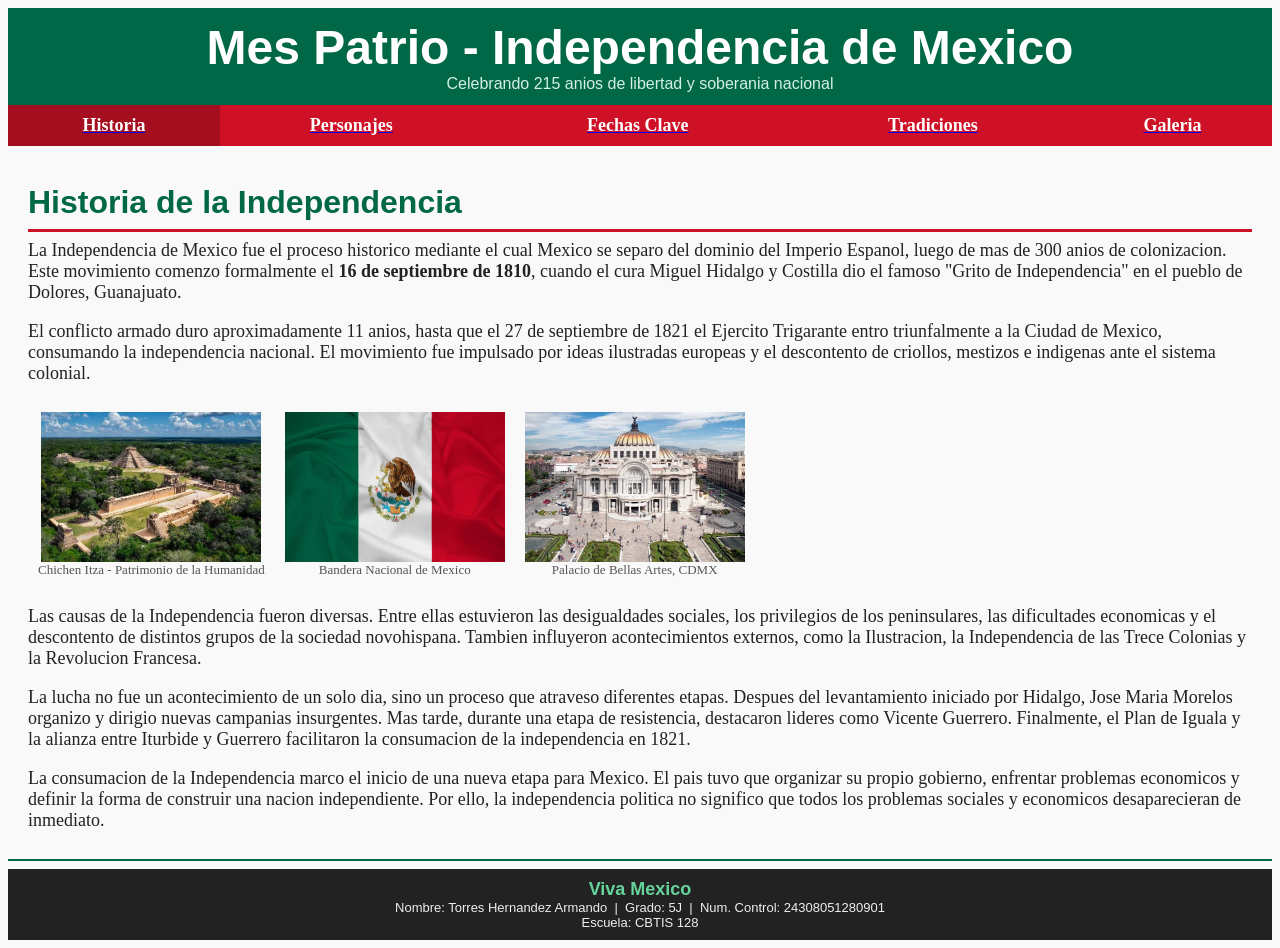
==== commit 03e86538: "Update index.html" ====
--- a/index.html
+++ b/index.html
@@ -93,7 +93,7 @@
 <tr><td align="center">
 <font color="#66d49a" size="4" face="Arial"><b>Viva Mexico</b></font><br>
 <font color="#eeeeee" size="2" face="Arial">
-Nombre: Gonzalez Ginez Andres Gael &nbsp;|&nbsp; Grado: 5J &nbsp;|&nbsp; Num. Control: 24308051280847<br>
+Nombre: Torres Hernandez Armando &nbsp;|&nbsp; Grado: 5J &nbsp;|&nbsp; Num. Control: 24308051280901 <br>
 Escuela: CBTIS 128
 </font>
 </td></tr>
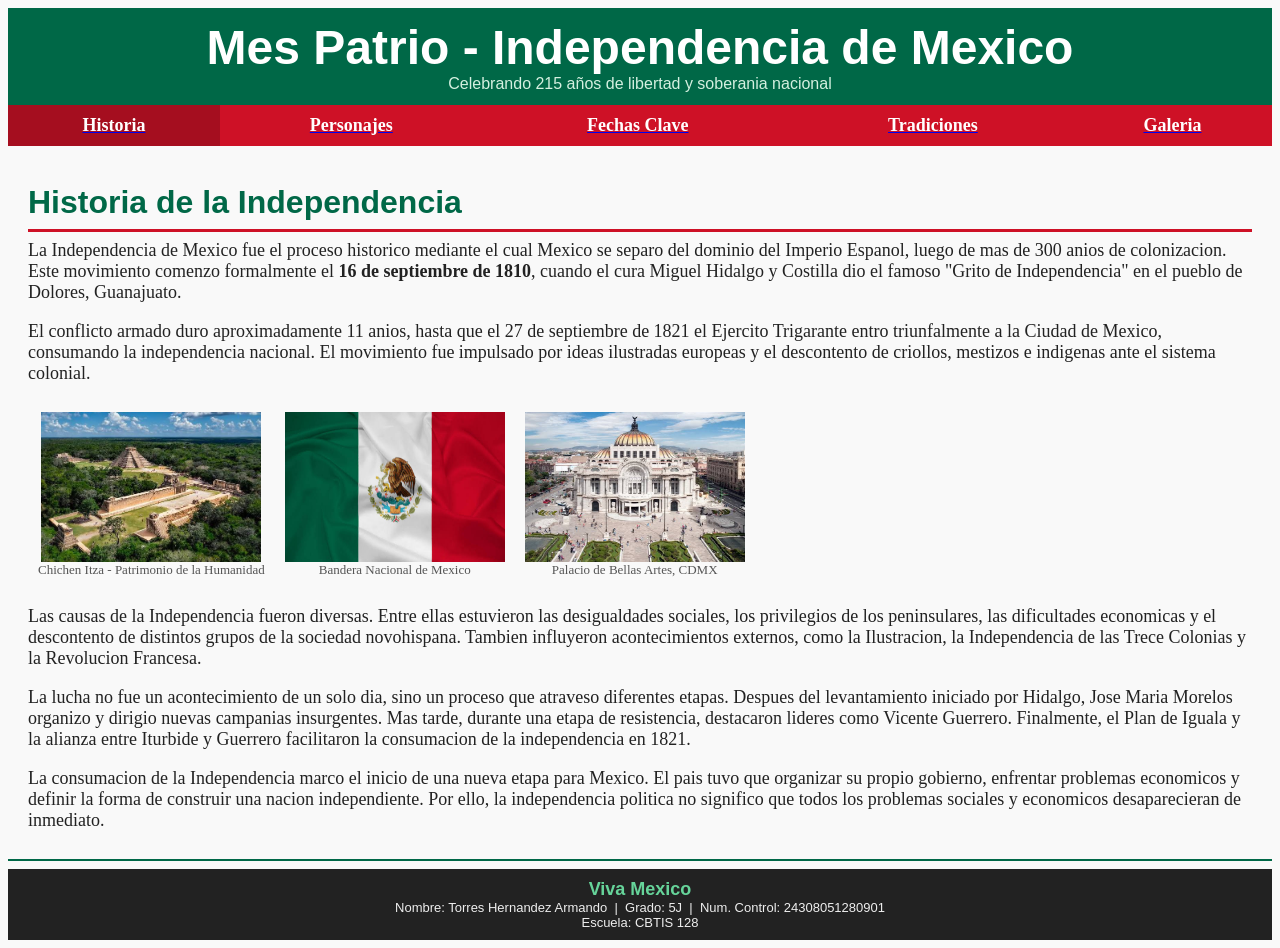
==== commit 7cfb8418: "Update index.html" ====
--- a/index.html
+++ b/index.html
@@ -7,7 +7,7 @@
 <table width="100%" bgcolor="#006847" cellpadding="12" cellspacing="0">
 <tr><td align="center">
 <font color="#ffffff" size="7" face="Arial"><b>Mes Patrio - Independencia de Mexico</b></font><br>
-<font color="#d4f0e0" size="3" face="Arial">Celebrando 215 anios de libertad y soberania nacional</font>
+<font color="#d4f0e0" size="3" face="Arial">Celebrando 215 años de libertad y soberania nacional</font>
 </td></tr>
 </table>
 
